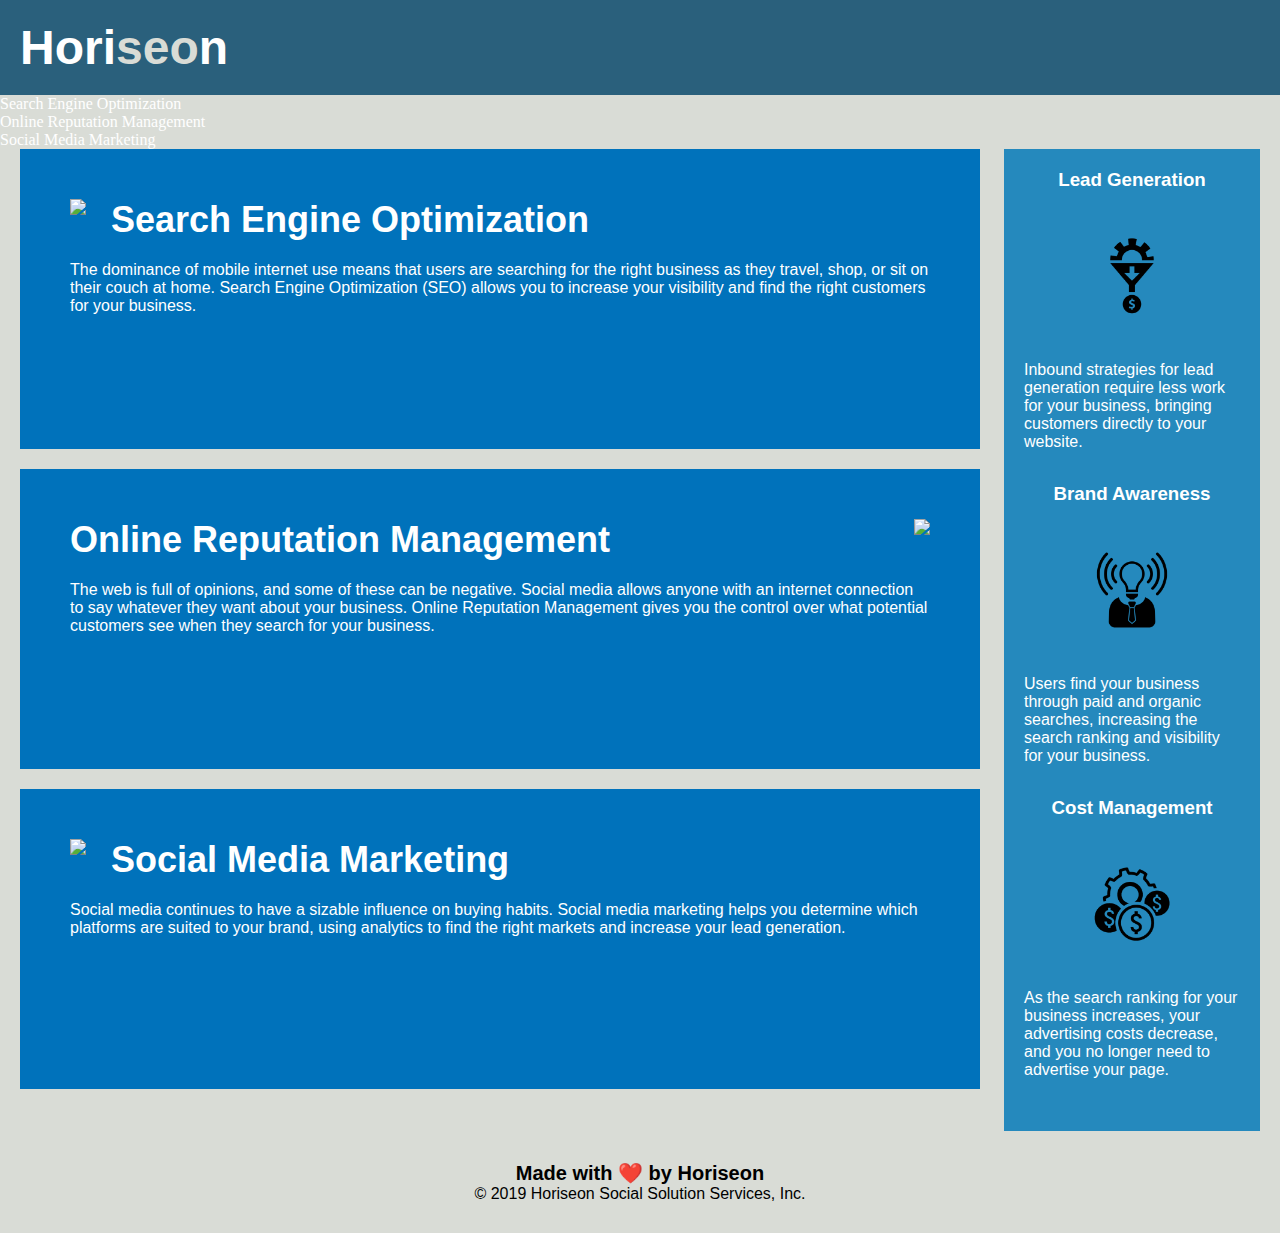
==== 02-Challenge/Develop/index.html @ 0c72f1d8 "Altered title & improved semantics of div elements" ====
<!DOCTYPE html>
<html lang="en-us">

<head>
    <meta charset="UTF-8" />
    <link rel="stylesheet" href="./assets/css/style.css">
    <title>Search Engine Optimization and Brand Management by Horiseon</title>
</head>

<body>
    <header class="header">
        <h1>Hori<span class="seo">seo</span>n</h1>
    </header>

    <nav>
        <ul>
            <li> <a href="#search-engine-optimization">Search Engine Optimization</a> </li> <!-- FIGURE OUT WHY LINK IS BROKEN-->
            <li> <a href="#online-reputation-management">Online Reputation Management</a> </li>
            <li> <a href="#social-media-marketing">Social Media Marketing</a> </li>
        </ul>
    </nav>

    <figure> 
        <img= class=hero alt="Horiseon employees having a meeting about how best to serve your business needs."> 
    </figure>

    <section class="content">
        <div id="search-engine-optimization" class="search-engine-optimization">
            <img src="./assets/images/search-engine-optimization.jpg" class="float-left" />
            <h2>Search Engine Optimization</h2>
            <p>
                The dominance of mobile internet use means that users are searching for the right business as they travel, shop, or sit on their couch at home. Search Engine Optimization (SEO) allows you to increase your visibility and find the right customers for your business.
            </p>
        </div>
        <div id="online-reputation-management" class="online-reputation-management">
            <img src="./assets/images/online-reputation-management.jpg" class="float-right" />
            <h2>Online Reputation Management</h2>
            <p>
                The web is full of opinions, and some of these can be negative. Social media allows anyone with an internet connection to say whatever they want about your business. Online Reputation Management gives you the control over what potential customers see when they search for your business.
            </p>
        </div>
        <div id="social-media-marketing" class="social-media-marketing">
            <img src="./assets/images/social-media-marketing.jpg" class="float-left" />
            <h2>Social Media Marketing</h2>
            <p>
                Social media continues to have a sizable influence on buying habits. Social media marketing helps you determine which platforms are suited to your brand, using analytics to find the right markets and increase your lead generation.
            </p>
        </div>
    </section>
    
    <div class="benefits">
        <div class="benefit-lead">
            <h3>Lead Generation</h3>
            <img src="./assets/images/lead-generation.png" />
            <p>
                Inbound strategies for lead generation require less work for your business, bringing customers directly to your website.
            </p>
        </div>
        <div class="benefit-brand">
            <h3>Brand Awareness</h3>
            <img src="./assets/images/brand-awareness.png" />
            <p>
                Users find your business through paid and organic searches, increasing the search ranking and visibility for your business.
            </p>
        </div>
        <div class="benefit-cost">
            <h3>Cost Management</h3>
            <img src="./assets/images/cost-management.png" />
            <p>
                As the search ranking for your business increases, your advertising costs decrease, and you no longer need to advertise your page.
            </p>
        </div>
    </div>
    <div class="footer">
        <h2>Made with ❤️️ by Horiseon</h2>
        <p>
            &copy; 2019 Horiseon Social Solution Services, Inc.
        </p>
    </div>
</body>

</html>
---- 02-Challenge/Develop/assets/css/style.css ----
* {
    box-sizing: border-box;
    padding: 0;
    margin: 0;
}

body {
    background-color: #d9dcd6;
}

.header {
    padding: 20px;
    font-family: 'Trebuchet MS', 'Lucida Sans Unicode', 'Lucida Grande', 'Lucida Sans', Arial, sans-serif;
    background-color: #2a607c;
    color: #ffffff;
}

.header h1 {
    display: inline-block;
    font-size: 48px;
}

.header h1 .seo {
    color: #d9dcd6;
}

.header div {
    padding-top: 15px;
    margin-right: 20px;
    float: right;
    font-family: 'Gill Sans', 'Gill Sans MT', Calibri, 'Trebuchet MS', sans-serif;
    font-size: 20px;
}

.header div ul {
    list-style-type: none;
}

.header div ul li {
    display: inline-block;
    margin-left: 25px;
}

a {
    color: #ffffff;
    text-decoration: none;
}

p {
    font-size: 16px;
}

.hero {
    height: 800px;
    width: 100%;
    margin-bottom: 25px;
    background-image: url("../images/digital-marketing-meeting.jpg");
    background-size: cover;
    background-position: center;
}

.float-left {
    float: left;
    margin-right: 25px;
}

.float-right {
    float: right;
    margin-left: 25px;
}

.content {
    width: 75%;
    display: inline-block;
    margin-left: 20px;
}

.benefits {
    margin-right: 20px;
    padding: 20px;
    clear: both;
    float: right;
    width: 20%;
    height: 100%;
    font-family: 'Gill Sans', 'Gill Sans MT', Calibri, 'Trebuchet MS', sans-serif;
    background-color: #2589bd;
}

.benefit-lead {
    margin-bottom: 32px;
    color: #ffffff;
}

.benefit-brand {
    margin-bottom: 32px;
    color: #ffffff;
}

.benefit-cost {
    margin-bottom: 32px;
    color: #ffffff;
}

.benefit-lead h3 {
    margin-bottom: 10px;
    text-align: center;
}

.benefit-brand h3 {
    margin-bottom: 10px;
    text-align: center;
}

.benefit-cost h3 {
    margin-bottom: 10px;
    text-align: center;
}

.benefit-lead img {
    display: block;
    margin: 10px auto;
    max-width: 150px;
}

.benefit-brand img {
    display: block;
    margin: 10px auto;
    max-width: 150px;
}

.benefit-cost img {
    display: block;
    margin: 10px auto;
    max-width: 150px;
}

.search-engine-optimization {
    margin-bottom: 20px;
    padding: 50px;
    height: 300px;
    font-family: 'Gill Sans', 'Gill Sans MT', Calibri, 'Trebuchet MS', sans-serif;
    background-color: #0072bb;
    color: #ffffff;
}

.online-reputation-management {
    margin-bottom: 20px;
    padding: 50px;
    height: 300px;
    font-family: 'Gill Sans', 'Gill Sans MT', Calibri, 'Trebuchet MS', sans-serif;
    background-color: #0072bb;
    color: #ffffff;
}

.social-media-marketing {
    margin-bottom: 20px;
    padding: 50px;
    height: 300px;
    font-family: 'Gill Sans', 'Gill Sans MT', Calibri, 'Trebuchet MS', sans-serif;
    background-color: #0072bb;
    color: #ffffff;
}

.search-engine-optimization img {
    max-height: 200px;
}

.online-reputation-management img {
    max-height: 200px;
}

.social-media-marketing img {
    max-height: 200px;
}

.search-engine-optimization h2 {
    margin-bottom: 20px;
    font-size: 36px;
}

.online-reputation-management h2 {
    margin-bottom: 20px;
    font-size: 36px;
}

.social-media-marketing h2 {
    margin-bottom: 20px;
    font-size: 36px;
}

.footer {
    padding: 30px;
    clear: both;
    font-family: 'Trebuchet MS', 'Lucida Sans Unicode', 'Lucida Grande', 'Lucida Sans', Arial, sans-serif;
    text-align: center;
}

.footer h2 {
    font-size: 20px;
}
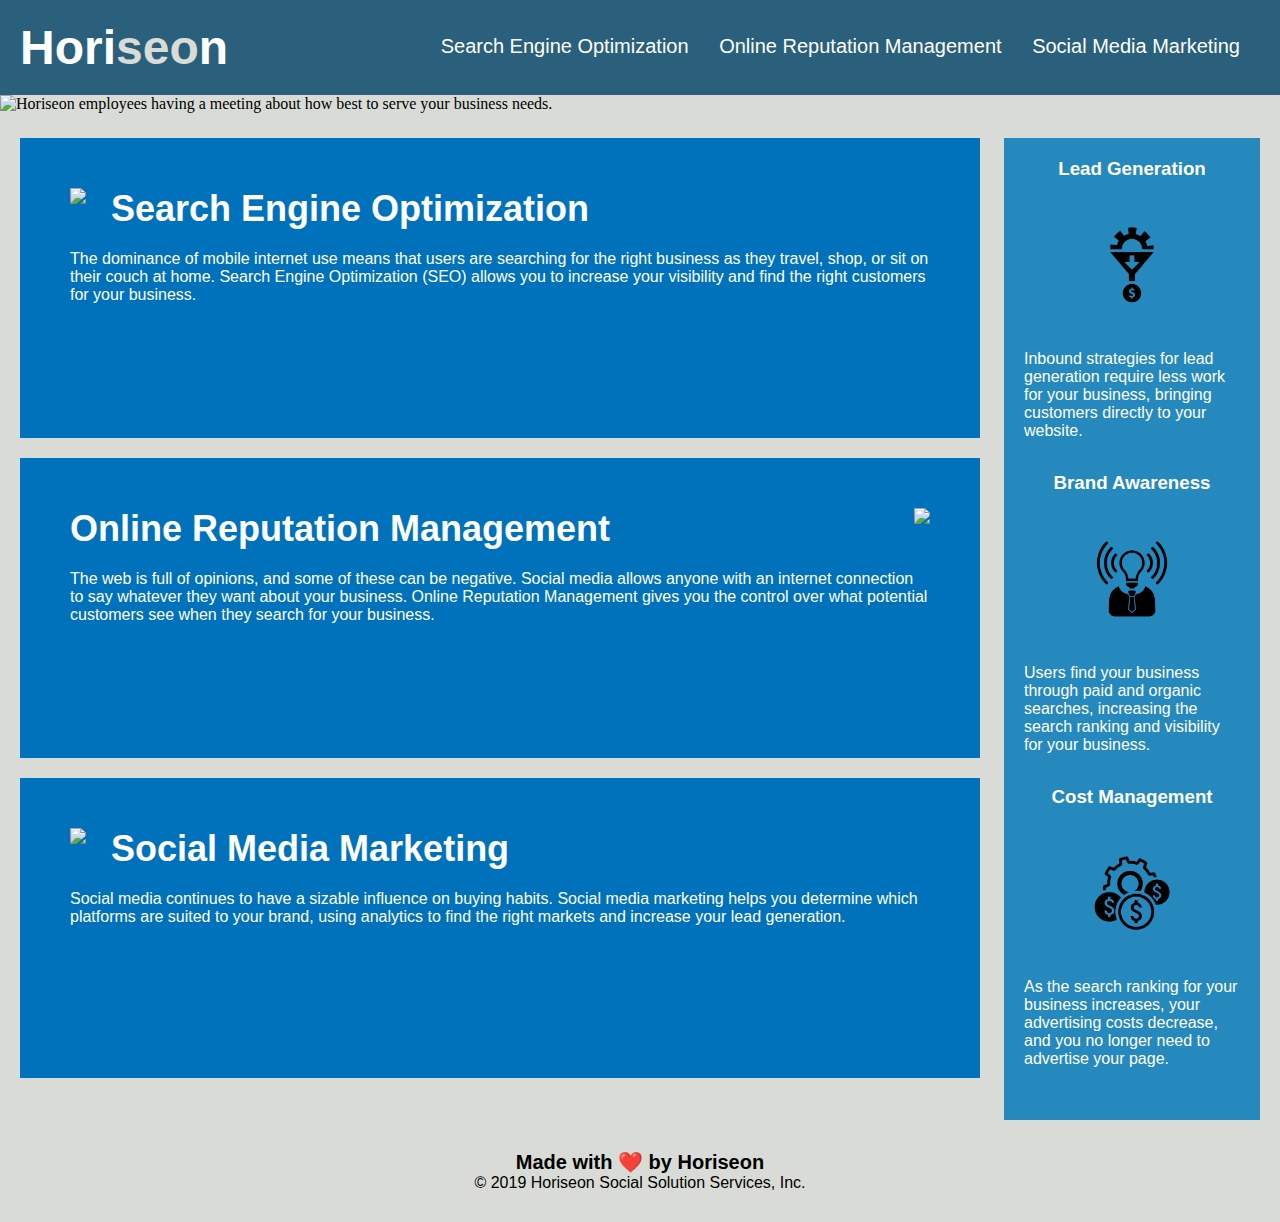
==== commit d877ab17: "Organized and commented CSS page, improved semantics." ====
--- a/02-Challenge/Develop/index.html
+++ b/02-Challenge/Develop/index.html
@@ -10,67 +10,67 @@
 <body>
     <header class="header">
         <h1>Hori<span class="seo">seo</span>n</h1>
+        <nav>
+            <ul>
+                <li> <a href="#search-engine-optimization">Search Engine Optimization</a> </li> 
+                <li> <a href="#online-reputation-management">Online Reputation Management</a> </li>
+                <li> <a href="#social-media-marketing">Social Media Marketing</a> </li>
+            </ul>
+        </nav>
     </header>
 
-    <nav>
-        <ul>
-            <li> <a href="#search-engine-optimization">Search Engine Optimization</a> </li> <!-- FIGURE OUT WHY LINK IS BROKEN-->
-            <li> <a href="#online-reputation-management">Online Reputation Management</a> </li>
-            <li> <a href="#social-media-marketing">Social Media Marketing</a> </li>
-        </ul>
-    </nav>
-
     <figure> 
-        <img= class=hero alt="Horiseon employees having a meeting about how best to serve your business needs."> 
+        <img class="hero" src="./assets/images/digital-marketing-meeting.jpg" alt="Horiseon employees having a meeting about how best to serve your business needs.">
     </figure>
 
-    <section class="content">
-        <div id="search-engine-optimization" class="search-engine-optimization">
+    <main class="content">
+        <section id="search-engine-optimization" class="search-engine-optimization">
             <img src="./assets/images/search-engine-optimization.jpg" class="float-left" />
             <h2>Search Engine Optimization</h2>
             <p>
                 The dominance of mobile internet use means that users are searching for the right business as they travel, shop, or sit on their couch at home. Search Engine Optimization (SEO) allows you to increase your visibility and find the right customers for your business.
             </p>
-        </div>
-        <div id="online-reputation-management" class="online-reputation-management">
+        </section>
+        <section id="online-reputation-management" class="online-reputation-management">
             <img src="./assets/images/online-reputation-management.jpg" class="float-right" />
             <h2>Online Reputation Management</h2>
             <p>
                 The web is full of opinions, and some of these can be negative. Social media allows anyone with an internet connection to say whatever they want about your business. Online Reputation Management gives you the control over what potential customers see when they search for your business.
             </p>
-        </div>
-        <div id="social-media-marketing" class="social-media-marketing">
+        </section>
+        <section id="social-media-marketing" class="social-media-marketing">
             <img src="./assets/images/social-media-marketing.jpg" class="float-left" />
             <h2>Social Media Marketing</h2>
             <p>
                 Social media continues to have a sizable influence on buying habits. Social media marketing helps you determine which platforms are suited to your brand, using analytics to find the right markets and increase your lead generation.
             </p>
-        </div>
-    </section>
+        </section>
+    </main>
     
-    <div class="benefits">
-        <div class="benefit-lead">
+    <aside class="benefits">
+        <div class="benefit-style">
             <h3>Lead Generation</h3>
             <img src="./assets/images/lead-generation.png" />
             <p>
                 Inbound strategies for lead generation require less work for your business, bringing customers directly to your website.
             </p>
         </div>
-        <div class="benefit-brand">
+        <div class="benefit-style">
             <h3>Brand Awareness</h3>
             <img src="./assets/images/brand-awareness.png" />
             <p>
                 Users find your business through paid and organic searches, increasing the search ranking and visibility for your business.
             </p>
         </div>
-        <div class="benefit-cost">
+        <div class="benefit-style">
             <h3>Cost Management</h3>
             <img src="./assets/images/cost-management.png" />
             <p>
                 As the search ranking for your business increases, your advertising costs decrease, and you no longer need to advertise your page.
             </p>
         </div>
-    </div>
+    </aside>
+
     <div class="footer">
         <h2>Made with ❤️️ by Horiseon</h2>
         <p>
--- a/02-Challenge/Develop/assets/css/style.css
+++ b/02-Challenge/Develop/assets/css/style.css
@@ -7,6 +7,14 @@
 body {
     background-color: #d9dcd6;
 }
+
+p {
+    font-size: 16px;
+}
+
+/***********
+style for header
+***********/
 
 .header {
     padding: 20px;
@@ -24,7 +32,11 @@
     color: #d9dcd6;
 }
 
-.header div {
+/***********
+style for navigation bar 
+***********/
+
+.header nav {
     padding-top: 15px;
     margin-right: 20px;
     float: right;
@@ -32,11 +44,11 @@
     font-size: 20px;
 }
 
-.header div ul {
+.header nav ul {
     list-style-type: none;
 }
 
-.header div ul li {
+.header nav ul li {
     display: inline-block;
     margin-left: 25px;
 }
@@ -44,20 +56,23 @@
 a {
     color: #ffffff;
     text-decoration: none;
+    
 }
 
-p {
-    font-size: 16px;
-}
+/***********
+style for figure/hero image
+***********/
 
 .hero {
     height: 800px;
     width: 100%;
     margin-bottom: 25px;
-    background-image: url("../images/digital-marketing-meeting.jpg");
-    background-size: cover;
-    background-position: center;
+    object-fit: cover;
 }
+
+/***********
+style for main
+***********/
 
 .float-left {
     float: left;
@@ -73,65 +88,6 @@
     width: 75%;
     display: inline-block;
     margin-left: 20px;
-}
-
-.benefits {
-    margin-right: 20px;
-    padding: 20px;
-    clear: both;
-    float: right;
-    width: 20%;
-    height: 100%;
-    font-family: 'Gill Sans', 'Gill Sans MT', Calibri, 'Trebuchet MS', sans-serif;
-    background-color: #2589bd;
-}
-
-.benefit-lead {
-    margin-bottom: 32px;
-    color: #ffffff;
-}
-
-.benefit-brand {
-    margin-bottom: 32px;
-    color: #ffffff;
-}
-
-.benefit-cost {
-    margin-bottom: 32px;
-    color: #ffffff;
-}
-
-.benefit-lead h3 {
-    margin-bottom: 10px;
-    text-align: center;
-}
-
-.benefit-brand h3 {
-    margin-bottom: 10px;
-    text-align: center;
-}
-
-.benefit-cost h3 {
-    margin-bottom: 10px;
-    text-align: center;
-}
-
-.benefit-lead img {
-    display: block;
-    margin: 10px auto;
-    max-width: 150px;
-}
-
-.benefit-brand img {
-    display: block;
-    margin: 10px auto;
-    max-width: 150px;
-}
-
-.benefit-cost img {
-    display: block;
-    margin: 10px auto;
-    max-width: 150px;
 }
 
 .search-engine-optimization {
@@ -188,6 +144,41 @@
     font-size: 36px;
 }
 
+/***********
+style for aside
+***********/
+
+.benefits {
+    margin-right: 20px;
+    padding: 20px;
+    clear: both;
+    float: right;
+    width: 20%;
+    height: 100%;
+    font-family: 'Gill Sans', 'Gill Sans MT', Calibri, 'Trebuchet MS', sans-serif;
+    background-color: #2589bd;
+}
+
+.benefit-style {
+    margin-bottom: 32px;
+    color: #ffffff;
+}
+
+.benefit-style h3 {
+    margin-bottom: 10px;
+    text-align: center;
+}
+
+.benefit-style img {
+    display: block;
+    margin: 10px auto;
+    max-width: 150px;
+}
+
+/***********
+style for footer
+***********/
+
 .footer {
     padding: 30px;
     clear: both;
